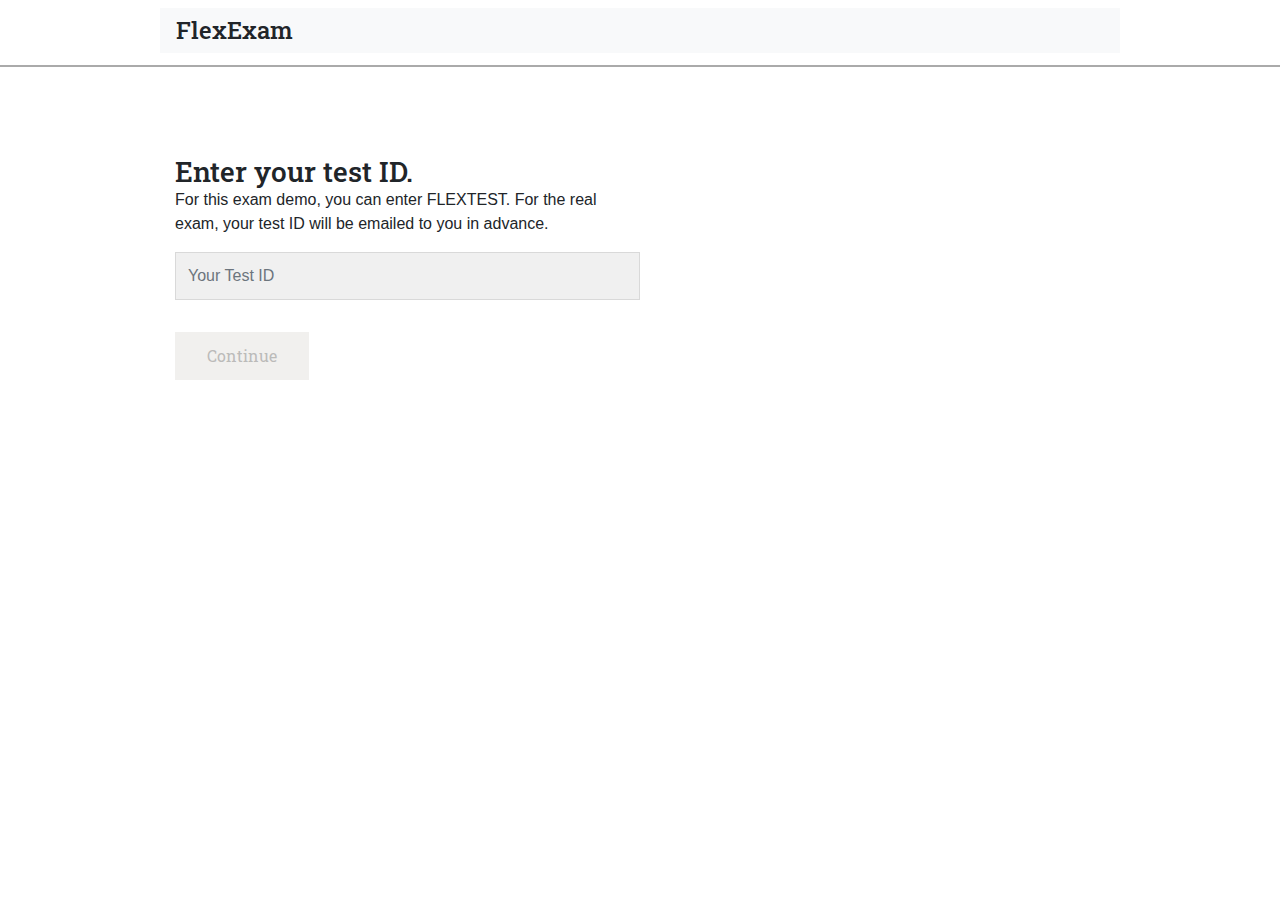
==== src/index.html @ 8e105391 "Reorganize" ====
<html>
  <head>
    <!-- Good ol' Bootstrap -->
    <link rel="stylesheet" href="https://stackpath.bootstrapcdn.com/bootstrap/4.4.1/css/bootstrap.min.css" integrity="sha384-Vkoo8x4CGsO3+Hhxv8T/Q5PaXtkKtu6ug5TOeNV6gBiFeWPGFN9MuhOf23Q9Ifjh" crossorigin="anonymous">
    <script src="https://code.jquery.com/jquery-3.4.1.slim.min.js" integrity="sha384-J6qa4849blE2+poT4WnyKhv5vZF5SrPo0iEjwBvKU7imGFAV0wwj1yYfoRSJoZ+n" crossorigin="anonymous"></script>
<script src="https://cdn.jsdelivr.net/npm/popper.js@1.16.0/dist/umd/popper.min.js" integrity="sha384-Q6E9RHvbIyZFJoft+2mJbHaEWldlvI9IOYy5n3zV9zzTtmI3UksdQRVvoxMfooAo" crossorigin="anonymous"></script>
<script src="https://stackpath.bootstrapcdn.com/bootstrap/4.4.1/js/bootstrap.min.js" integrity="sha384-wfSDF2E50Y2D1uUdj0O3uMBJnjuUD4Ih7YwaYd1iqfktj0Uod8GCExl3Og8ifwB6" crossorigin="anonymous"></script>

    <!-- Fonts -->
    <link href="https://fonts.googleapis.com/css2?family=Roboto+Slab:wght@545&display=swap" rel="stylesheet">

    <!-- Custom styles -->
    <link rel="stylesheet" href="/base.css">
  </head>
  <body>
    <div class="container w-75 p-0">
      <nav class="navbar navbar-expand-lg navbar-light bg-light mx-0 mt-2 mb-0">
        <h4>FlexExam</h4>
      </nav>
    </div>
    <hr>
    <br>
    <br>
    <br>
    <div class="container w-75">
      <form class="w-50 mr-auto">
        <h3>Enter your test ID.</h3>
        <p>
          For this exam demo, you can enter FLEXTEST. For the real exam, your
          test ID will be emailed to you in advance.
        </p>
        <input
          id="testid"
          class="form-control fe-formcontrol"
          type="text"
          maxlength="8"
          minlength="8"
          placeholder="Your Test ID"
          autocomplete="off"
        >
        <p id="error" class="mt-2 mb-0" style="color: #a00"></p>
        <br>
        <input id="submit" type="submit" class="btn btn-primary fe-btn" disabled value="Continue">
      </form>
    </div>
    <!-- Our code -->
    <script>
      $("#testid").on("keyup", function(e) {
        console.log(e.target.value);
        $("#submit").prop("disabled", e.target.value.length !== 8);

        if (e.target.value.length === 8) {
          $("#testid").toggleClass("fe-formerror", false);
          $("#error").text("");
        }
      })
        .on("change", function(e) {
          if (e.target.value.length !== 8) {
            $("#testid").toggleClass("fe-formerror", true);
            $("#error").text("Error: Test ID must be 8 characters long.");
          } else {
            $("#testid").toggleClass("fe-formerror", false);
            $("#error").text("");
          }
        });
    </script>
  </body>
</html>
---- base.css ----
body {
  font-family: Roboto,sans-serif;
  font-size: 1rem;
}

h1,h2,h3,h4,h5 {
  font-family: "Roboto Slab",sans-serif;
  margin-bottom: 0;
}

.navbar-header {
  font-family: "Roboto Slab",sans-serif;
  font-size: 1.25rem;
}

hr {
  border: none;
  height: 2px;
  color: #aaa;
  background-color: #aaa;
  margin-top: 0.75em;
}

.fe-btn {
  color: #1e1e1e;
  padding: 12px 32px;
  background-color: #fedb00;
  border: none;
  font-family: "Roboto Slab",sans-serif;
  border-radius: 0;
}

.fe-btn[disabled] {
  color: #989795;
  background-color: #ebe9e6;
  font-family: "Roboto Slab",sans-serif;
  border-radius: 0;
}

.fe-formcontrol {
  border-radius: 0;
  height: 48px;
  background-color: #f0f0f0;
  border-color: #d9d9d9;
  box-shadow: none;
}

.fe-formerror {
  border-color: #A00 !important;
}
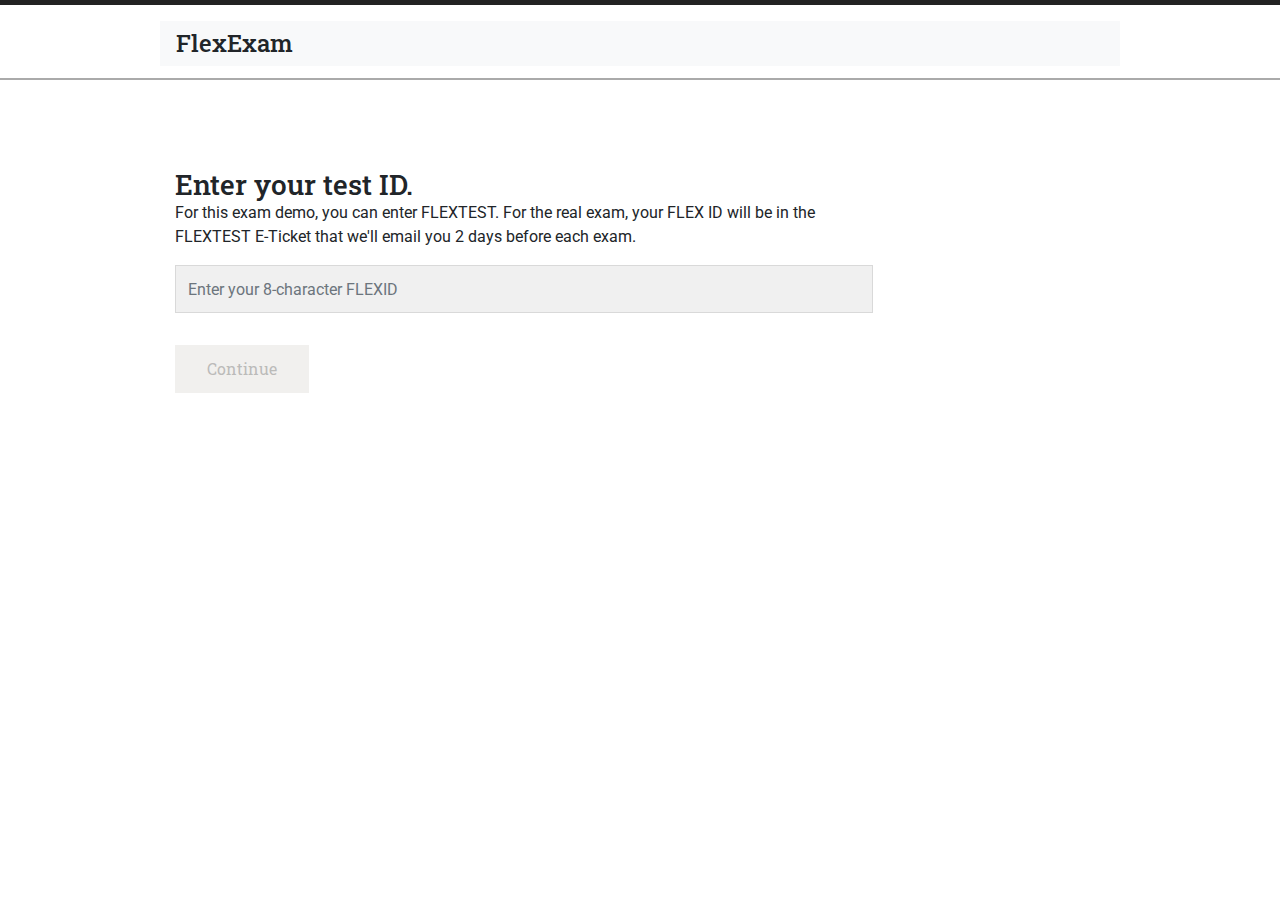
==== commit 7528fb38: "actually finished the personal information form - thanks vincent!" ====
--- a/src/index.html
+++ b/src/index.html
@@ -8,14 +8,16 @@
 
     <!-- Fonts -->
     <link href="https://fonts.googleapis.com/css2?family=Roboto+Slab:wght@545&display=swap" rel="stylesheet">
+    <link href="https://fonts.googleapis.com/css2?family=Roboto&display=swap" rel="stylesheet">
 
     <!-- Custom styles -->
     <link rel="stylesheet" href="/base.css">
   </head>
-  <body>
+  <body style="user-select:none">
+    <hr style="height:5px;margin-top:0;background-color:#222">
     <div class="container w-75 p-0">
       <nav class="navbar navbar-expand-lg navbar-light bg-light mx-0 mt-2 mb-0">
-        <h4>FlexExam</h4>
+        <h4 class="mb-0">FlexExam</h4>
       </nav>
     </div>
     <hr>
@@ -23,20 +25,20 @@
     <br>
     <br>
     <div class="container w-75">
-      <form class="w-50 mr-auto">
+      <form class="w-75 mr-auto">
         <h3>Enter your test ID.</h3>
         <p>
-          For this exam demo, you can enter FLEXTEST. For the real exam, your
-          test ID will be emailed to you in advance.
+          For this exam demo, you can enter FLEXTEST. For the real exam, your FLEX ID will be in the FLEXTEST E-Ticket that we'll email you 2 days before each exam.
         </p>
         <input
           id="testid"
           class="form-control fe-formcontrol"
-          type="text"
+          type="test"
           maxlength="8"
           minlength="8"
-          placeholder="Your Test ID"
+          placeholder="Enter your 8-character FLEXID"
           autocomplete="off"
+          spellcheck="false"
         >
         <p id="error" class="mt-2 mb-0" style="color: #a00"></p>
         <br>
@@ -45,6 +47,7 @@
     </div>
     <!-- Our code -->
     <script>
+      // Keep submit button disabled until criteria are met
       $("#testid").on("keyup", function(e) {
         console.log(e.target.value);
         $("#submit").prop("disabled", e.target.value.length !== 8);
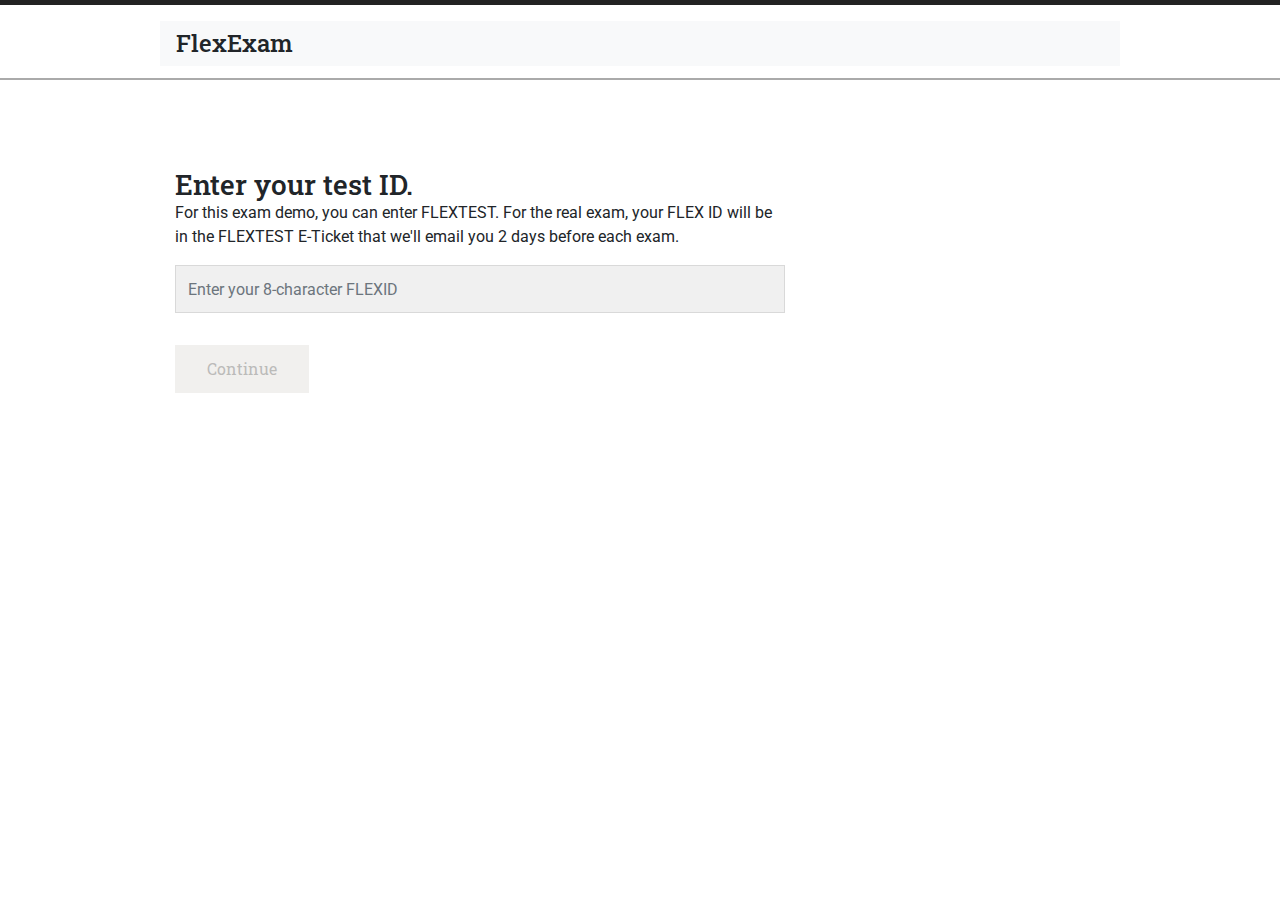
==== commit b2ff30a8: "Responsive" ====
--- a/src/index.html
+++ b/src/index.html
@@ -12,6 +12,10 @@
 
     <!-- Custom styles -->
     <link rel="stylesheet" href="/base.css">
+
+    <!-- Metadata -->
+    <meta name="viewport" content="width=device-width, initial-scale=1">
+    <title>FlexExam</title>
   </head>
   <body style="user-select:none">
     <hr style="height:5px;margin-top:0;background-color:#222">
@@ -25,25 +29,31 @@
     <br>
     <br>
     <div class="container w-75">
-      <form class="w-75 mr-auto">
-        <h3>Enter your test ID.</h3>
-        <p>
-          For this exam demo, you can enter FLEXTEST. For the real exam, your FLEX ID will be in the FLEXTEST E-Ticket that we'll email you 2 days before each exam.
-        </p>
-        <input
-          id="testid"
-          class="form-control fe-formcontrol"
-          type="test"
-          maxlength="8"
-          minlength="8"
-          placeholder="Enter your 8-character FLEXID"
-          autocomplete="off"
-          spellcheck="false"
-        >
-        <p id="error" class="mt-2 mb-0" style="color: #a00"></p>
-        <br>
-        <input id="submit" type="submit" class="btn btn-primary fe-btn" disabled value="Continue">
-      </form>
+      <div class="row">
+        <div class="col-md-8">
+          <form>
+            <h3>Enter your test ID.</h3>
+            <p>
+              For this exam demo, you can enter FLEXTEST. For the real exam, your FLEX ID will be in the FLEXTEST E-Ticket that we'll email you 2 days before each exam.
+            </p>
+            <input
+              id="testid"
+              class="form-control fe-formcontrol"
+              type="test"
+              maxlength="8"
+              minlength="8"
+              placeholder="Enter your 8-character FLEXID"
+              autocomplete="off"
+              spellcheck="false"
+            >
+            <p id="error" class="mt-2 mb-0" style="color: #a00"></p>
+            <br>
+            <input id="submit" type="submit" class="btn btn-primary fe-btn" disabled value="Continue">
+          </form>
+        </div>
+        <div class="col-md-4">
+        </div>
+      </div>
     </div>
     <!-- Our code -->
     <script>
